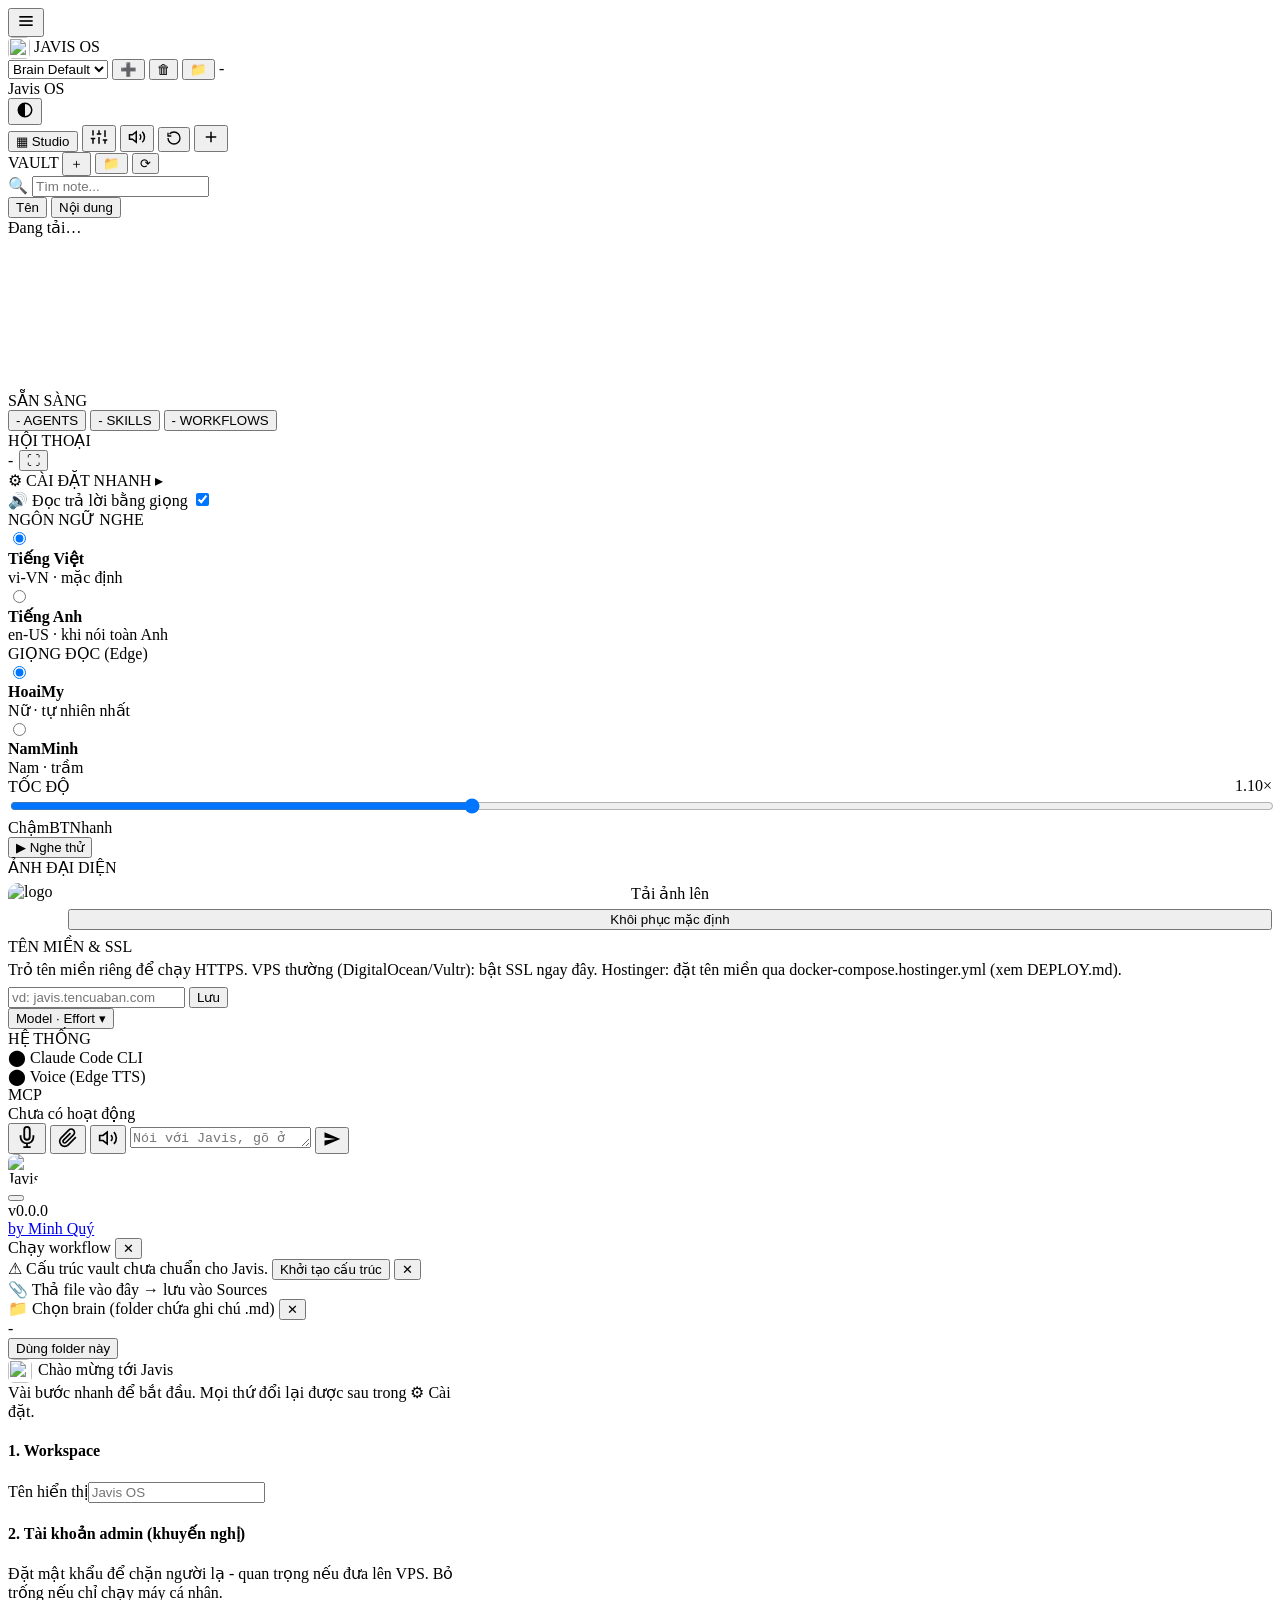
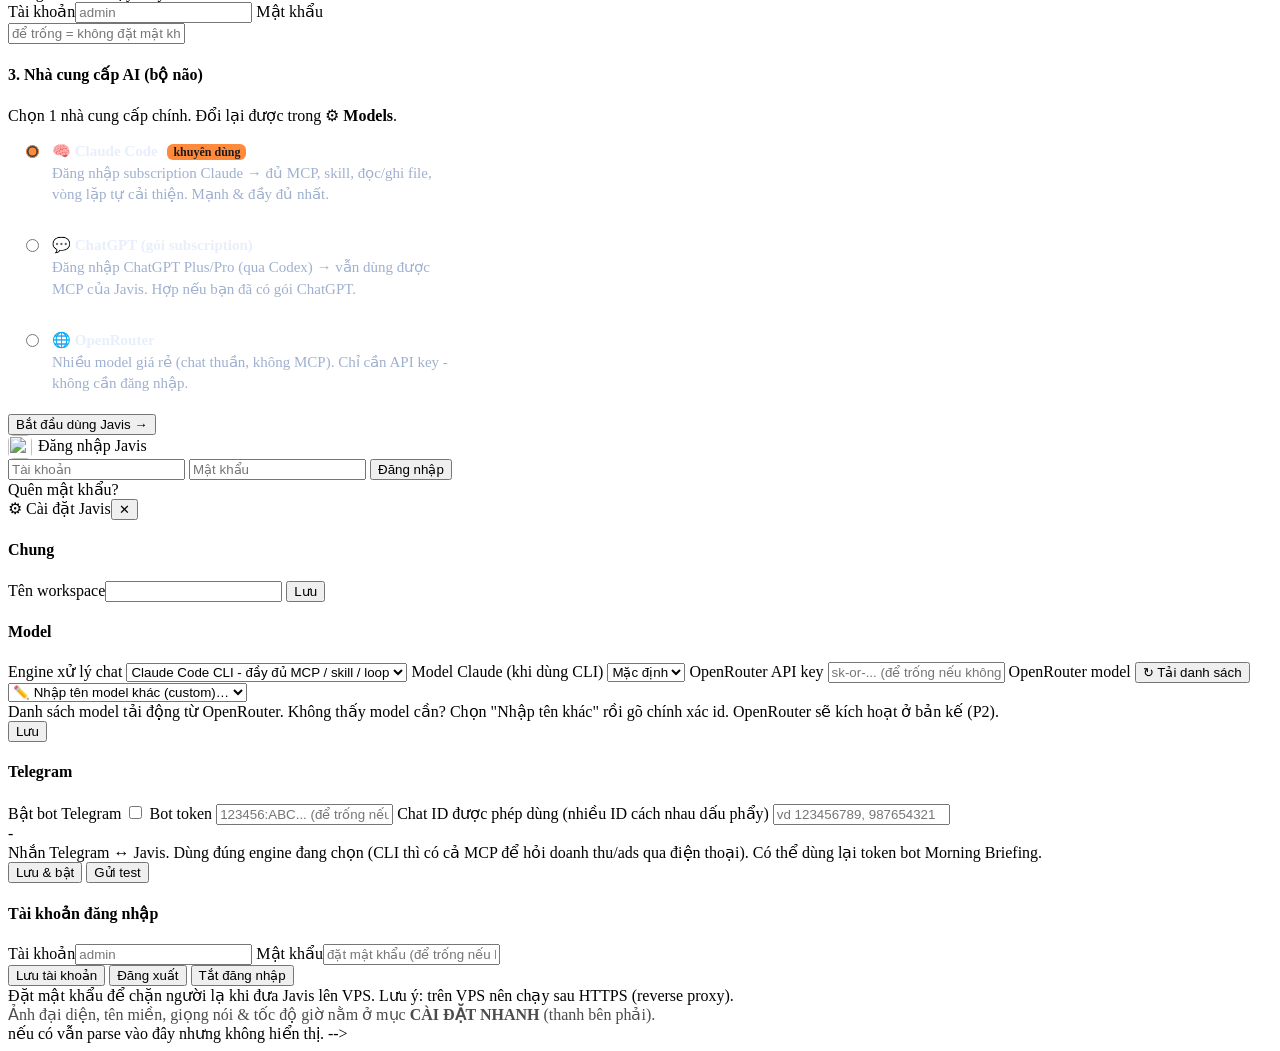
==== dashboard/index.html @ faade817 "feat(connect): 0.9.92 - wizard tu-tao-app (nut mo trang Facebook + copy Redirect URI) Modal OAuth do" ====
<!DOCTYPE html>
<html lang="vi">
<head>
  <meta charset="UTF-8">
  <meta name="viewport" content="width=device-width, initial-scale=1.0">
  <title>Javis OS</title>
  <!-- Favicon = logo hiện tại (/brand-logo): mặc định theo logo.png, và tự đổi theo ảnh user tải lên. -->
  <link rel="icon" href="/brand-logo?v=5">
  <link rel="apple-touch-icon" href="/brand-logo?v=5">
  <link rel="stylesheet" href="/static/style.css?v=47">
  <link rel="stylesheet" href="/static/console.css?v=21">
  <!-- Áp tông đã lưu TRƯỚC khi vẽ để không nháy tối-đậm rồi mới đổi sang tối-nhạt -->
  <script>(function(){try{if(localStorage.getItem('javis.theme')==='dim')document.documentElement.setAttribute('data-theme','dim');}catch(e){}})();</script>
</head>
<body>
  <div class="hud">

    <!-- ===== TOP BAR ===== -->
    <header class="hud-top">
      <!-- Mobile-only: mở ngăn kéo điều hướng -->
      <button class="hud-icon-btn nav-toggle-btn" id="navToggle" title="Menu" aria-label="Mở menu">
        <svg width="20" height="20" viewBox="0 0 24 24" fill="none" stroke="currentColor" stroke-width="2">
          <line x1="4" y1="7" x2="20" y2="7"/><line x1="4" y1="12" x2="20" y2="12"/><line x1="4" y1="17" x2="20" y2="17"/>
        </svg>
      </button>
      <!-- NHÓM TRÁI: thương hiệu + chọn brain + số liệu (bám trái) -->
      <div class="hud-top-left">
        <div class="brand"><span class="brand-icon"><img src="/brand-logo" alt="" style="width:22px;height:22px;border-radius:5px;vertical-align:middle;object-fit:cover"></span> <span class="brand-text">JAVIS OS</span></div>
        <!-- Select Brain: dời từ góc graph lên navbar -->
        <div class="orb-graph-ctl navbar-brain">
          <select id="graphSource" class="graph-select">
            <option value="brain">Brain Default</option>
          </select>
          <button class="graph-folder-btn" id="newBrainBtn" title="Tạo brain mới trong thư mục brains">➕</button>
          <button class="graph-folder-btn" id="delBrainBtn" title="Xoá brain đang chọn (xác nhận gõ đúng tên)">🗑</button>
          <button class="graph-folder-btn" id="pickFolderBtn" title="Chọn brain từ folder ngoài bất kỳ">📁</button>
          <span class="graph-stats" id="graphStats">-</span>
        </div>
      </div>
      <!-- NHÓM GIỮA: tên workspace + ngày (căn giữa) -->
      <div class="hud-center-title">
        <span class="ws-name" id="workspaceName">Javis OS</span>
        <span class="ws-date" id="currentDate"></span>
      </div>
      <!-- NHÓM PHẢI: nút đổi tông (LUÔN hiện) + cụm nút cockpit (ẩn ở trang quản lý) -->
      <div class="hud-top-right">
        <button class="hud-icon-btn" id="themeToggle" title="Đổi tông tối đậm / tối nhạt">
          <svg width="18" height="18" viewBox="0 0 24 24" fill="none" stroke="currentColor" stroke-width="2">
            <circle cx="12" cy="12" r="9"/>
            <path d="M12 3a9 9 0 0 0 0 18z" fill="currentColor" stroke="none"/>
          </svg>
        </button>
        <div class="hud-actions">
          <button class="studio-open-btn" id="studioOpenBtn" title="Studio - Agents, Skills, Workflows">▦ Studio</button>
          <button class="hud-icon-btn" id="settingsBtn" title="Cài đặt">
            <svg width="18" height="18" viewBox="0 0 24 24" fill="none" stroke="currentColor" stroke-width="2">
              <line x1="4" y1="21" x2="4" y2="14"/><line x1="4" y1="10" x2="4" y2="3"/>
              <line x1="12" y1="21" x2="12" y2="12"/><line x1="12" y1="8" x2="12" y2="3"/>
              <line x1="20" y1="21" x2="20" y2="16"/><line x1="20" y1="12" x2="20" y2="3"/>
              <line x1="1" y1="14" x2="7" y2="14"/><line x1="9" y1="8" x2="15" y2="8"/><line x1="17" y1="16" x2="23" y2="16"/>
            </svg>
          </button>
          <!-- Voice/tốc độ đã dời xuống sidebar phải (mục CÀI ĐẶT NHANH). -->
          <button class="hud-icon-btn" id="ttsToggle" title="Bật/tắt giọng Javis">
            <svg width="18" height="18" viewBox="0 0 24 24" fill="none" stroke="currentColor" stroke-width="2">
              <path d="M11 5L6 9H2v6h4l5 4V5z"/>
              <path d="M15.54 8.46a5 5 0 0 1 0 7.07M19.07 4.93a10 10 0 0 1 0 14.14"/>
            </svg>
          </button>
          <button class="hud-icon-btn" id="resetBtn" title="Reset hội thoại">
            <svg width="16" height="16" viewBox="0 0 24 24" fill="none" stroke="currentColor" stroke-width="2">
              <path d="M3 12a9 9 0 1 0 9-9 9 9 0 0 0-6.7 3M3 4v5h5"/>
            </svg>
          </button>
          <!-- Mobile-only: hội thoại mới -->
          <button class="hud-icon-btn new-chat-btn" id="newChatBtn" title="Hội thoại mới" aria-label="Hội thoại mới">
            <svg width="18" height="18" viewBox="0 0 24 24" fill="none" stroke="currentColor" stroke-width="2">
              <line x1="12" y1="5" x2="12" y2="19"/><line x1="5" y1="12" x2="19" y2="12"/>
            </svg>
          </button>
        </div>
      </div>
    </header>

    <!-- ===== BODY: 3 columns ===== -->
    <div class="hud-body">

      <!-- LEFT: Vault explorer (cây thư mục kiểu Obsidian + tìm note). Thay cho panel số liệu KD cũ. -->
      <aside class="hud-left">
        <div class="vault-head">
          <span class="vault-title">VAULT</span>
          <span class="vault-tools">
            <button class="mini-btn" id="vtNewFile" title="Tạo file mới ở gốc brain">＋</button>
            <button class="mini-btn" id="vtNewDir" title="Tạo thư mục mới ở gốc brain">📁</button>
            <button class="mini-btn" id="vtRefresh" title="Làm mới cây">⟳</button>
          </span>
        </div>
        <div class="vault-search">
          <span class="vs-ico">🔍</span>
          <input id="vaultSearch" type="text" placeholder="Tìm note..." spellcheck="false" autocomplete="off">
          <button class="vs-clear" id="vaultSearchClear" title="Xoá tìm kiếm" hidden>✕</button>
        </div>
        <div class="vault-modes">
          <button class="vs-chip active" id="vsModeName" data-mode="name" title="Lọc nhanh theo tên trong cây">Tên</button>
          <button class="vs-chip" id="vsModeContent" data-mode="content" title="Tìm sâu theo nội dung (quét toàn vault)">Nội dung</button>
        </div>
        <div class="vault-tree" id="vaultTree"><div class="vt-info">Đang tải…</div></div>
        <div class="vault-results" id="vaultResults" hidden></div>
      </aside>

      <!-- CENTER: 3D orb -->
      <div class="hud-center">
        <canvas id="starfield"></canvas>
        <div id="graph3dContainer"></div>
        <div id="graph2d"></div>
        <div class="concept-labels" id="conceptLabels"></div>
        <div class="orb-overlay">
          <div class="orb-state" id="orbState">SẴN SÀNG</div>
          <div class="orb-interim" id="voiceInterim"></div>
        </div>
        <div class="graph-tooltip" id="graphTooltip"></div>

        <!-- Lớp Agentic: số agent / skill / workflow - bấm mở Studio -->
        <div class="brain-stats" id="brainStats">
          <button class="bstat" data-tab="agents" title="Mở Studio · Agents">
            <span class="bstat-num" id="statAgents">-</span>
            <span class="bstat-lbl">AGENTS</span>
          </button>
          <span class="bstat-sep"></span>
          <button class="bstat" data-tab="skills" title="Mở Studio · Skills">
            <span class="bstat-num" id="statSkills">-</span>
            <span class="bstat-lbl">SKILLS</span>
          </button>
          <span class="bstat-sep"></span>
          <button class="bstat" data-tab="workflows" title="Mở Studio · Workflows">
            <span class="bstat-num" id="statWorkflows">-</span>
            <span class="bstat-lbl">WORKFLOWS</span>
          </button>
        </div>

        <!-- MỨC DÙNG token đã chuyển thành trang riêng "Mức dùng" trong rail (nhóm Hệ thống) - có đồ thị 14 ngày. -->

        <!-- Popup sửa note: neo absolute BÊN TRONG .hud-center → đè lên visual não, cây trái & chat phải vẫn sống.
             Nội dung (toolbar + thân) do console.js openNote() dựng theo loại file. -->
        <div class="note-editor" id="noteEditor" hidden>
          <div class="ne-bar">
            <span class="ne-title" id="neTitle">note.md</span>
            <span class="ne-actions" id="neActions"></span>
          </div>
          <div class="ne-body" id="neBody"></div>
        </div>
      </div>

      <!-- RIGHT: transcript + activity -->
      <aside class="hud-right">
        <div class="panel-label">
          <span>HỘI THOẠI</span>
          <span style="display:flex;align-items:center;gap:6px">
            <span class="engine-badge" id="engineBadge" title="Engine + model THẬT đang chạy (lấy từ server - không phải tên model tự nhận)">-</span>
            <button class="mini-btn" id="chatZoomBtn" title="Phóng to khung chat (Esc để thu nhỏ)">⛶</button>
          </span>
        </div>
        <!-- MỨC DÙNG token đã DỜI xuống góc dưới-phải khung giữa (giải phóng chỗ cho khung chat). -->
        <div class="transcript" id="chatArea"></div>
        <!-- Thanh #toolBar cũ ĐÃ BỎ: trạng thái "đang suy nghĩ / gọi tool" giờ hiện bằng
             chip hoạt động NGAY TRONG #chatArea (app.js showActivity) → tự đi theo cả khi
             phóng to chat workspace (chat-zoom chỉ dời #chatArea, trước đây toolBar bị bỏ lại). -->
        <!-- "BỘ NHỚ DÀI HẠN" + auto-reflect "sau mỗi 6 lượt" ĐÃ BỎ: engine tự học mới (learn.py)
             rewire sau MỖI lượt (có debounce, read-only, undo được). Cấu hình + xem "đã học gì" +
             hoàn tác ở trang sidebar "Tự học" (console.js renderLearn). Widget cũ vốn là UI chết,
             không còn JS nào gắn vào (autoLearnToggle/learnBtn/memCount không có handler). -->

        <!-- HỆ THỐNG + MCP ĐANG DÙNG đã DỜI xuống thanh model-bar (ngang hàng ô chọn model). -->


        <!-- ===== CÀI ĐẶT NHANH: avatar + tên miền + giọng nói + tốc độ (gộp về sidebar) ===== -->
        <details class="quick-set" id="quickSet" open>
          <summary class="panel-label" style="cursor:pointer;list-style:none;user-select:none">
            ⚙ CÀI ĐẶT NHANH <span class="qs-caret">▸</span>
          </summary>
          <div class="quick-set-body">

            <label class="qs-row">
              <span>🔊 Đọc trả lời bằng giọng</span>
              <span class="toggle"><input type="checkbox" id="qsTts" checked><span></span></span>
            </label>

            <!-- Nhà cung cấp giọng đọc: console.js render vào đây khi mở trang Cài đặt (gộp cùng nhóm giọng nói) -->
            <div id="ttsProviderHost"></div>

            <!-- Giọng đọc + ngôn ngữ nghe + tốc độ (dời từ header xuống, giữ nguyên id/name) -->
            <div class="voice-picker-wrap">
              <button id="voicePickerBtn" style="display:none" aria-hidden="true"></button>
              <div class="voice-popover" id="voicePopover">
                <div class="popover-section">
                  <div class="popover-label">NGÔN NGỮ NGHE</div>
                  <div class="voice-options">
                    <label class="voice-opt">
                      <input type="radio" name="recognitionLang" value="vi-VN" checked>
                      <div><strong>Tiếng Việt</strong><div class="opt-sub">vi-VN · mặc định</div></div>
                    </label>
                    <label class="voice-opt">
                      <input type="radio" name="recognitionLang" value="en-US">
                      <div><strong>Tiếng Anh</strong><div class="opt-sub">en-US · khi nói toàn Anh</div></div>
                    </label>
                  </div>
                </div>
                <div class="popover-section" id="edgeVoiceSection">
                  <div class="popover-label">GIỌNG ĐỌC <span class="dim" style="text-transform:none;letter-spacing:0">(Edge)</span></div>
                  <div class="voice-options">
                    <label class="voice-opt">
                      <input type="radio" name="voice" value="vi-VN-HoaiMyNeural" checked>
                      <div><strong>HoaiMy</strong><div class="opt-sub">Nữ · tự nhiên nhất</div></div>
                    </label>
                    <label class="voice-opt">
                      <input type="radio" name="voice" value="vi-VN-NamMinhNeural">
                      <div><strong>NamMinh</strong><div class="opt-sub">Nam · trầm</div></div>
                    </label>
                  </div>
                </div>
                <div class="popover-section">
                  <div class="popover-label">TỐC ĐỘ <span id="rateLabel" style="float:right;color:var(--accent);font-family:var(--font)">1.10×</span></div>
                  <input type="range" id="rateSlider" min="0.7" max="1.8" step="0.05" value="1.1" style="width:100%">
                  <div class="rate-marks"><span>Chậm</span><span>BT</span><span>Nhanh</span></div>
                </div>
                <div class="popover-section">
                  <button class="test-btn" id="testVoiceBtn">▶ Nghe thử</button>
                </div>
              </div>
            </div>

            <div class="qs-block">
              <div class="popover-label">ẢNH ĐẠI DIỆN</div>
              <div style="display:flex;align-items:center;gap:12px;margin:6px 0">
                <img id="brandLogoPreview" src="/brand-logo" alt="logo"
                     style="width:48px;height:48px;border-radius:10px;object-fit:cover;border:1px solid var(--border)">
                <div style="display:flex;flex-direction:column;gap:6px;flex:1">
                  <label class="s-btn" style="cursor:pointer;display:block;text-align:center">Tải ảnh lên
                    <input type="file" id="brandLogoInput" accept="image/png,image/jpeg,image/webp,image/gif" hidden></label>
                  <button class="s-btn-ghost" id="brandLogoReset">Khôi phục mặc định</button>
                </div>
              </div>
              <div class="opt-sub" id="brandLogoStatus"></div>
            </div>

            <div class="qs-block">
              <div class="popover-label">TÊN MIỀN & SSL</div>
              <div class="opt-sub" style="margin:4px 0 8px">Trỏ tên miền riêng để chạy HTTPS. VPS thường (DigitalOcean/Vultr): bật SSL ngay đây. Hostinger: đặt tên miền qua docker-compose.hostinger.yml (xem DEPLOY.md).</div>
              <div class="dom-field">
                <input id="setDomain" placeholder="vd: javis.tencuaban.com" autocomplete="off" spellcheck="false">
                <button class="s-btn" id="saveDomain">Lưu</button>
              </div>
              <div class="dom-status" id="domStatusRow" style="display:none">
                <span class="dom-badge" id="dnsBadge">DNS: đang kiểm tra</span>
                <span class="dom-badge" id="sslBadge">SSL: đang kiểm tra</span>
              </div>
              <div class="dom-ssl" id="domSslRow" style="display:none">
                <button class="s-btn" id="sslToggle">Bật SSL</button>
                <button class="s-btn-ghost" id="checkDomain">Kiểm tra lại</button>
              </div>
              <div id="domainGuide" class="dom-guide" style="display:none"></div>
              <div class="opt-sub" id="domainStatus"></div>
            </div>

          </div>
        </details>
      </aside>
    </div>

    <!-- Attachment chips -->
    <div class="attach-bar" id="attachBar"></div>

    <!-- Chọn model (đa nhà cung cấp) + effort ngay trên khung chat -->
    <div class="model-bar" id="modelBar">
      <button class="mb-chip" id="mbOpen" title="Đổi model / nhà cung cấp / effort">
        <span class="mb-dot"></span>
        <span id="mbModelTxt">Model</span>
        <span class="mb-sep">·</span>
        <span id="mbEffortTxt" class="mb-eff">Effort</span>
        <span class="mb-caret">▾</span>
      </button>
      <div class="mb-pop" id="mbPop" hidden></div>
      <!-- HỆ THỐNG + MCP ĐANG DÙNG: dời từ cột phải xuống đây, nằm ngang bên phải ô chọn model. -->
      <div class="sysbar" id="sysBar">
        <span class="sysbar-label">HỆ THỐNG</span>
        <div class="sys-status">
          <div class="mcp-item" id="claudeStatus">⬤ Claude Code CLI</div>
          <div class="mcp-item" id="ttsStatus">⬤ Voice (Edge TTS)</div>
        </div>
        <span class="sysbar-sep"></span>
        <span class="sysbar-label">MCP</span>
        <div id="mcpList" class="mcp-list"><div class="mcp-item dim">Chưa có hoạt động</div></div>
      </div>
    </div>

    <!-- ===== BOTTOM: voice bar ===== -->
    <div class="hud-voice" id="hudVoice">
      <button class="mic-big" id="voiceBtn" title="Bấm để nói (hoặc giữ Space)">
        <svg width="22" height="22" viewBox="0 0 24 24" fill="none" stroke="currentColor" stroke-width="2">
          <path d="M12 1a3 3 0 0 0-3 3v8a3 3 0 0 0 6 0V4a3 3 0 0 0-3-3z"/>
          <path d="M19 10v2a7 7 0 0 1-14 0v-2M12 19v4M8 23h8"/>
        </svg>
      </button>
      <button class="attach-btn" id="attachBtn" title="Đính kèm file (ảnh, text, tài liệu) → lưu vào Sources">
        <svg width="20" height="20" viewBox="0 0 24 24" fill="none" stroke="currentColor" stroke-width="2">
          <path d="M21.44 11.05l-9.19 9.19a6 6 0 0 1-8.49-8.49l9.19-9.19a4 4 0 0 1 5.66 5.66l-9.2 9.19a2 2 0 0 1-2.83-2.83l8.49-8.48"/>
        </svg>
      </button>
      <button class="attach-btn tts-bar-btn" id="ttsToggleBar" type="button" title="Tắt giọng đọc">
        <svg width="20" height="20" viewBox="0 0 24 24" fill="none" stroke="currentColor" stroke-width="2">
          <path d="M11 5L6 9H2v6h4l5 4V5z"/>
          <path d="M15.54 8.46a5 5 0 0 1 0 7.07M19.07 4.93a10 10 0 0 1 0 14.14"/>
        </svg>
      </button>
      <input type="file" id="fileInput" multiple style="display:none">
      <textarea id="chatInput" class="voice-input" placeholder="Nói với Javis, gõ ở đây, hoặc kéo/dán file vào..." rows="1"></textarea>
      <button class="stop-btn" id="stopBtn" title="Ngắt lệnh / dừng đọc (Esc)" style="display:none">
        <svg width="16" height="16" viewBox="0 0 24 24" fill="currentColor"><rect x="6" y="6" width="12" height="12" rx="2"/></svg>
      </button>
      <button class="send-btn" id="sendBtn">
        <svg width="18" height="18" viewBox="0 0 24 24" fill="currentColor"><path d="M2 21l21-9L2 3v7l15 2-15 2v7z"/></svg>
      </button>
    </div>
  </div>

  <!-- Mobile-only: nền mờ khi mở ngăn kéo -->
  <div class="nav-backdrop" id="navBackdrop" hidden></div>

  <!-- ===== Console layer: rail điều hướng + trang quản lý (Alpine-driven) ===== -->
  <nav class="rail" x-data x-cloak :class="{ collapsed: $store.nav.collapsed }"
       x-effect="document.body.classList.toggle('rail-collapsed', $store.nav.collapsed)">
    <!-- ĐỈNH cố định -->
    <div class="rail-top">
      <div class="rail-brand"><img src="/brand-logo" alt="Javis" style="width:30px;height:30px;border-radius:8px;display:block;object-fit:cover"></div>
    </div>
    <!-- GIỮA cuộn được - gom theo nhóm; nhóm foot (Hệ thống) tự ghim xuống đáy -->
    <div class="rail-nav">
      <template x-for="g in $store.nav.groups" :key="g.label">
        <div class="rail-group" :class="{ foot: g.foot, open: $store.nav.isOpen(g.label), 'has-active': g.items.some(it => it.id === $store.nav.active) }">
          <button class="rail-grp-lbl" @click="$store.nav.toggleGroup(g.label)" :title="g.label">
            <span class="rail-grp-ico" x-html="g.icon"></span>
            <span class="grp-name" x-text="g.label"></span>
          </button>
          <div class="rail-grp-items">
            <template x-for="it in g.items" :key="it.id">
              <button class="rail-item" :class="{ active: $store.nav.active === it.id }"
                      @click="$store.nav.go(it.id)" :title="it.label">
                <span class="rail-ico" x-html="it.icon"></span>
                <span class="rail-lbl" x-text="it.label"></span>
              </button>
            </template>
          </div>
        </div>
      </template>
    </div>
    <!-- ĐÁY cố định: nút thu/mở + version + tác giả -->
    <div class="rail-foot">
      <button class="rail-collapse-btn" @click="$store.nav.toggleCollapsed()"
              :title="$store.nav.collapsed ? 'Mở rộng thanh bên' : 'Thu gọn thanh bên'"
              x-html="$store.nav.collapseIcon"></button>
      <div class="rf-meta">
        <div class="rf-ver" id="railVersion">v0.0.0</div>
        <a class="rf-author" href="https://javisos.com" target="_blank" rel="noopener">by Minh Quý</a>
      </div>
    </div>
  </nav>

  <section class="cview" id="cview" x-data x-cloak x-show="$store.nav.active !== 'home'" x-transition.opacity.duration.200ms>
    <div class="cview-head">
      <div>
        <div class="cview-title"><span class="ico" x-text="$store.nav.meta.icon"></span> <span x-text="$store.nav.meta.label"></span></div>
        <div class="cview-sub" x-text="$store.nav.meta.sub"></div>
      </div>
    </div>
    <div class="cview-body" id="cviewBody"></div>
  </section>

  <!-- Studio tách thành các trang sidebar riêng (console.js render vào #cviewBody).
       Editor + run-drawer giờ là overlay TOP-LEVEL (dùng từ trang Workflows/Agents). -->
  <!-- Run output drawer -->
  <div class="run-drawer" id="runDrawer">
    <div class="run-head">
      <span id="runTitle">Chạy workflow</span>
      <button class="run-close" id="runClose">✕</button>
    </div>
    <div class="run-steps" id="runSteps"></div>
  </div>
  <!-- Editor modal (agent/workflow) -->
  <div class="studio-editor" id="studioEditor">
    <div class="editor-box" id="editorBox"></div>
  </div>

  <!-- Vault structure banner -->
  <div class="vault-banner" id="vaultBanner">
    <span class="vb-icon">⚠</span>
    <span class="vb-text" id="vbText">Cấu trúc vault chưa chuẩn cho Javis.</span>
    <button class="vb-init" id="vbInit">Khởi tạo cấu trúc</button>
    <button class="vb-close" id="vbClose">✕</button>
  </div>

  <!-- Drag-drop overlay -->
  <div class="drop-overlay" id="dropOverlay">
    <div class="drop-msg">📎 Thả file vào đây → lưu vào Sources</div>
  </div>

  <!-- Folder picker modal -->
  <div class="modal-overlay" id="folderModal">
    <div class="folder-modal">
      <div class="fm-head">
        <span>📁 Chọn brain (folder chứa ghi chú .md)</span>
        <button class="fm-close" id="fmClose">✕</button>
      </div>
      <div class="fm-path" id="fmPath">-</div>
      <div class="fm-list" id="fmList"></div>
      <div class="fm-foot">
        <span class="fm-hint" id="fmHint"></span>
        <button class="fm-use" id="fmUse">Dùng folder này</button>
      </div>
    </div>
  </div>

  <!-- Bộ cài đặt lần đầu (hiện khi chưa setup_done) -->
  <div class="modal-overlay" id="setupWizard">
    <div class="settings-modal" style="max-width:460px">
      <div class="fm-head"><img src="/brand-logo" alt="" style="width:24px;height:24px;border-radius:6px;vertical-align:middle;margin-right:6px;object-fit:cover"><span>Chào mừng tới Javis</span></div>
      <div class="settings-body">
        <style>
        .wz-prov{display:flex;flex-direction:column;gap:8px;margin-top:6px}
        .wz-card{display:flex;gap:10px;align-items:flex-start;padding:10px 12px;border:1px solid rgba(255,255,255,.14);border-radius:10px;cursor:pointer;transition:.15s}
        .wz-card:hover{border-color:rgba(255,138,60,.5)} .wz-card.sel{border-color:#ff8a3c;background:rgba(255,138,60,.12)}
        .wz-card input{margin-top:3px;accent-color:#ff8a3c} .wz-card b{font-size:15px;color:#e7eefc}
        .wz-rec{font-size:12px;background:#ff8a3c;color:#1a1a1a;border-radius:6px;padding:1px 6px;margin-left:6px;font-weight:700}
        .wz-pdesc{font-size:15px;color:#9fb0cf;margin-top:3px;line-height:1.45}
        .wz-tokhelp{border:1px solid rgba(255,138,60,.3);background:rgba(255,138,60,.06);border-radius:10px;padding:10px 12px;margin-top:8px;font-size:14px;color:#cdd8ee;line-height:1.55}
        .wz-tokhelp ol{margin:6px 0 4px 18px;padding:0} .wz-tokhelp li{margin:3px 0}
        .wz-tokhelp code,#wzProvHint code{background:rgba(0,0,0,.35);padding:1px 5px;border-radius:4px;font-size:13px}
        #wzProvHint{margin-top:8px;font-size:15px;color:#8aa}
        </style>
        <div class="set-note">Vài bước nhanh để bắt đầu. Mọi thứ đổi lại được sau trong ⚙ Cài đặt.</div>
        <div class="set-sec">
          <h4>1. Workspace</h4>
          <label>Tên hiển thị</label><input id="wzWsName" placeholder="Javis OS">
        </div>
        <div class="set-sec">
          <h4>2. Tài khoản admin <span class="dim">(khuyến nghị)</span></h4>
          <div class="set-note">Đặt mật khẩu để chặn người lạ - quan trọng nếu đưa lên VPS. Bỏ trống nếu chỉ chạy máy cá nhân.</div>
          <label>Tài khoản</label><input id="wzUser" placeholder="admin">
          <label>Mật khẩu</label><input id="wzPass" type="password" placeholder="để trống = không đặt mật khẩu">
          <div id="wzTokenWrap" style="display:none">
            <label>Mã thiết lập <span class="dim">(bảo mật)</span></label>
            <input id="wzToken" placeholder="dán MÃ THIẾT LẬP từ log server">
            <div class="wz-tokhelp">
              <b>❓ Mã thiết lập là gì?</b> Javis đang chạy trên server công khai. Để chắc <b>chính bạn</b> (không phải người lạ vô tình mở link) là người tạo tài khoản admin, bạn dán một mã chỉ in ra <b>log server</b> - nơi duy nhất chủ máy xem được.
              <br><b>Cách lấy mã (Hostinger → App terminal):</b>
              <ol>
                <li>Mở app → bấm <b>App terminal</b> (bạn sẽ vào BÊN TRONG container <code>javis</code>).</li>
                <li>Chạy: <code>cat /data/state/.setup_token</code></li>
                <li>Copy chuỗi hiện ra → dán vào ô trên.</li>
              </ol>
              <span class="dim">Nếu SSH vào HOST (không phải App terminal): <code>docker compose logs javis | grep "SETUP TOKEN"</code></span><br>
              💡 <b>Khỏi cần mã:</b> nếu lúc deploy bạn đặt sẵn env <code>JAVIS_ADMIN_PASSWORD</code> (+ <code>JAVIS_ADMIN_USER</code>), mở app ra là <b>đăng nhập luôn</b>, không hỏi mã.
            </div>
          </div>
        </div>
        <div class="set-sec">
          <h4>3. Nhà cung cấp AI (bộ não)</h4>
          <div class="set-note">Chọn 1 nhà cung cấp chính. Đổi lại được trong ⚙ <b>Models</b>.</div>
          <div class="wz-prov" id="wzProv">
            <label class="wz-card" data-prov="anthropic-cli">
              <input type="radio" name="wzprov" value="anthropic-cli" checked>
              <div><b>🧠 Claude Code <span class="wz-rec">khuyên dùng</span></b>
                <div class="wz-pdesc">Đăng nhập subscription Claude → đủ MCP, skill, đọc/ghi file, vòng lặp tự cải thiện. Mạnh & đầy đủ nhất.</div></div>
            </label>
            <label class="wz-card" data-prov="openai-oauth">
              <input type="radio" name="wzprov" value="openai-oauth">
              <div><b>💬 ChatGPT (gói subscription)</b>
                <div class="wz-pdesc">Đăng nhập ChatGPT Plus/Pro (qua Codex) → vẫn dùng được MCP của Javis. Hợp nếu bạn đã có gói ChatGPT.</div></div>
            </label>
            <label class="wz-card" data-prov="openrouter">
              <input type="radio" name="wzprov" value="openrouter">
              <div><b>🌐 OpenRouter</b>
                <div class="wz-pdesc">Nhiều model giá rẻ (chat thuần, không MCP). Chỉ cần API key - không cần đăng nhập.</div></div>
            </label>
          </div>
          <div id="wzOrKey" style="display:none">
            <label>OpenRouter API key <span class="dim">(có thể dán sau ở Models)</span></label>
            <input id="wzOrKeyInput" placeholder="sk-or-v1-…  (tùy chọn)">
          </div>
          <div id="wzProvHint"></div>
        </div>
        <div class="set-actions"><button class="s-btn" id="wzFinish">Bắt đầu dùng Javis →</button></div>
        <div class="auth-err" id="wzErr"></div>
      </div>
    </div>
  </div>

  <!-- Đăng nhập (chỉ hiện khi admin đã đặt mật khẩu & chưa đăng nhập) -->
  <div class="modal-overlay" id="authOverlay">
    <div class="folder-modal auth-modal">
      <div class="fm-head"><img src="/brand-logo" alt="" style="width:24px;height:24px;border-radius:6px;vertical-align:middle;margin-right:6px;object-fit:cover"><span id="authTitle">Đăng nhập Javis</span></div>
      <div class="auth-body">
        <input id="authUser" placeholder="Tài khoản" autocomplete="username">
        <input id="authPass" type="password" placeholder="Mật khẩu" autocomplete="current-password">
        <button class="fm-use" id="authSubmit">Đăng nhập</button>
        <div class="auth-err" id="authErr"></div>
        <div class="auth-help"><span id="authForgot">Quên mật khẩu?</span></div>
        <div class="auth-reset" id="authResetInfo" style="display:none">
          Mở file <code>server/settings.json</code>, xóa khối <code>"auth"</code> (hoặc đặt rỗng), rồi
          chạy <code>stop-javis.bat</code> → <code>start-javis.vbs</code>. Mở lại sẽ về bộ cài đặt để tạo tài khoản mới.
        </div>
      </div>
    </div>
  </div>

  <!-- Cài đặt -->
  <div class="modal-overlay" id="settingsOverlay">
    <div class="settings-modal">
      <div class="fm-head"><span>⚙ Cài đặt Javis</span><button class="fm-close" id="settingsClose">✕</button></div>
      <div class="settings-body">
        <div class="set-sec">
          <h4>Chung</h4>
          <label>Tên workspace</label><input id="setWsName">
          <button class="s-btn" id="saveGeneral">Lưu</button>
        </div>
        <div class="set-sec">
          <h4>Model</h4>
          <label>Engine xử lý chat</label>
          <select id="setEngine">
            <option value="cli">Claude Code CLI - đầy đủ MCP / skill / loop</option>
            <option value="openrouter">OpenRouter - chat thuần, KHÔNG có MCP</option>
          </select>
          <label>Model Claude (khi dùng CLI)</label>
          <select id="setClaudeModel">
            <option value="">Mặc định</option><option value="sonnet">Sonnet</option>
            <option value="opus">Opus</option><option value="haiku">Haiku</option>
          </select>
          <label>OpenRouter API key <span class="dim" id="setKeyHint"></span></label>
          <input id="setOrKey" type="password" placeholder="sk-or-... (để trống nếu không đổi)">
          <label>OpenRouter model <button type="button" class="set-mini" id="loadModelsBtn">↻ Tải danh sách</button></label>
          <select id="setOrModelSel"><option value="__custom__">✏️ Nhập tên model khác (custom)…</option></select>
          <input id="setOrModel" placeholder="vd openai/gpt-4o-mini" style="display:none">
          <div class="set-note">Danh sách model tải động từ OpenRouter. Không thấy model cần? Chọn "Nhập tên khác" rồi gõ chính xác id. OpenRouter sẽ kích hoạt ở bản kế (P2).</div>
          <button class="s-btn" id="saveModel">Lưu</button>
        </div>
        <div class="set-sec">
          <h4>Telegram</h4>
          <label class="loop-row" style="padding:0"><span>Bật bot Telegram</span>
            <label class="toggle"><input type="checkbox" id="setTgEnabled"><span></span></label></label>
          <label>Bot token <span class="dim" id="setTgHint"></span></label>
          <input id="setTgToken" type="password" placeholder="123456:ABC... (để trống nếu không đổi)">
          <label>Chat ID được phép dùng <span class="dim">(nhiều ID cách nhau dấu phẩy)</span></label>
          <input id="setTgChat" placeholder="vd 123456789, 987654321">
          <div class="set-note" id="setTgStatus">-</div>
          <div class="set-note">Nhắn Telegram ↔ Javis. Dùng đúng engine đang chọn (CLI thì có cả MCP để hỏi doanh thu/ads qua điện thoại). Có thể dùng lại token bot Morning Briefing.</div>
          <div class="set-actions">
            <button class="s-btn" id="saveTelegram">Lưu & bật</button>
            <button class="s-btn-ghost" id="testTelegram">Gửi test</button>
          </div>
        </div>
        <div class="set-sec">
          <h4>Tài khoản đăng nhập</h4>
          <div class="set-note" id="setAuthState"></div>
          <label>Tài khoản</label><input id="setAuthUser" placeholder="admin">
          <label>Mật khẩu</label><input id="setAuthPass" type="password" placeholder="đặt mật khẩu (để trống nếu không đổi)">
          <div class="set-actions">
            <button class="s-btn" id="savePassword">Lưu tài khoản</button>
            <button class="s-btn-ghost" id="logoutBtn">Đăng xuất</button>
            <button class="s-btn-ghost" id="disableAuthBtn">Tắt đăng nhập</button>
          </div>
          <div class="set-note">Đặt mật khẩu để chặn người lạ khi đưa Javis lên VPS. Lưu ý: trên VPS nên chạy sau HTTPS (reverse proxy).</div>
        </div>
        <div class="set-note" style="opacity:.7">Ảnh đại diện, tên miền, giọng nói &amp; tốc độ giờ nằm ở mục <b>CÀI ĐẶT NHANH</b> (thanh bên phải).</div>
      </div>
    </div>
  </div>

  <!-- Holder ẩn giữ #quickSet khi KHÔNG ở trang Cài đặt (node vẫn trong DOM → handler còn sống) -->
  <div id="quickSetHolder" hidden></div>

  <!-- Bảng SỐ LIỆU KINH DOANH đã gỡ khỏi giao diện (thay bằng Vault explorer ở cột trái).
       Vẫn giữ 3 id ở stub ẩn này vì app.js đọc #metricCards/#metricStatus/#refreshMetrics ngay
       lúc nạp (getElementById + addEventListener vô điều kiện) - xoá trần sẽ ném null, hỏng dashboard.
       Ẩn hoàn toàn: block <!-- JAVIS_METRICS --> nếu có vẫn parse vào đây nhưng không hiển thị. -->
  <div id="metricsStub" hidden aria-hidden="true">
    <button id="refreshMetrics" tabindex="-1"></button>
    <div id="metricCards"></div>
    <div id="metricStatus"></div>
  </div>

  <script src="/static/voice.js?v=14"></script>
  <!-- three.js + 3d-force-graph KHÔNG nạp tĩnh nữa: app.js tự lazy-load qua CDN CHỈ khi chọn đồ thị 3D. -->
  <script src="/static/graph.js?v=14"></script>
  <script src="/static/graph3d.js?v=16"></script>
  <script src="/static/chat-render.js?v=4"></script>
  <script src="/static/file-editor.js?v=3"></script>
  <script src="/static/chat-ask.js?v=1"></script>
  <script src="/static/chat-slash.js?v=1"></script>
  <script src="/static/app.js?v=70"></script>
  <script src="/static/model-picker.js?v=1"></script>
  <script src="/static/branding.js?v=7"></script>
  <script src="/static/quick-settings.js?v=4"></script>
  <script src="/static/chat-zoom.js?v=5"></script>
  <script src="/static/brains-ui.js?v=7"></script>
  <script src="/static/sessions-ui.js?v=6"></script>
  <script src="/static/studio.js?v=23"></script>
  <!-- Dashboard Token (trang Mức dùng nâng cấp): nạp TRƯỚC console.js để renderUsage ủy quyền được. -->
  <script src="/static/usage.js?v=1"></script>
  <!-- Console layer: console.js đăng ký store TRƯỚC khi Alpine khởi động (defer) -->
  <script src="/static/console.js?v=72"></script>
  <script src="/static/mobile-chat.js?v=2"></script>
  <!-- Nút đổi tông tối đậm / tối nhạt: lật data-theme trên <html>, nhớ qua localStorage -->
  <script>(function(){var b=document.getElementById('themeToggle');if(!b)return;b.addEventListener('click',function(){var dim=document.documentElement.getAttribute('data-theme')==='dim';if(dim)document.documentElement.removeAttribute('data-theme');else document.documentElement.setAttribute('data-theme','dim');try{localStorage.setItem('javis.theme',dim?'dark':'dim');}catch(e){}});})();</script>
  <script defer src="https://unpkg.com/alpinejs@3.14.1/dist/cdn.min.js"></script>
</body>
</html>
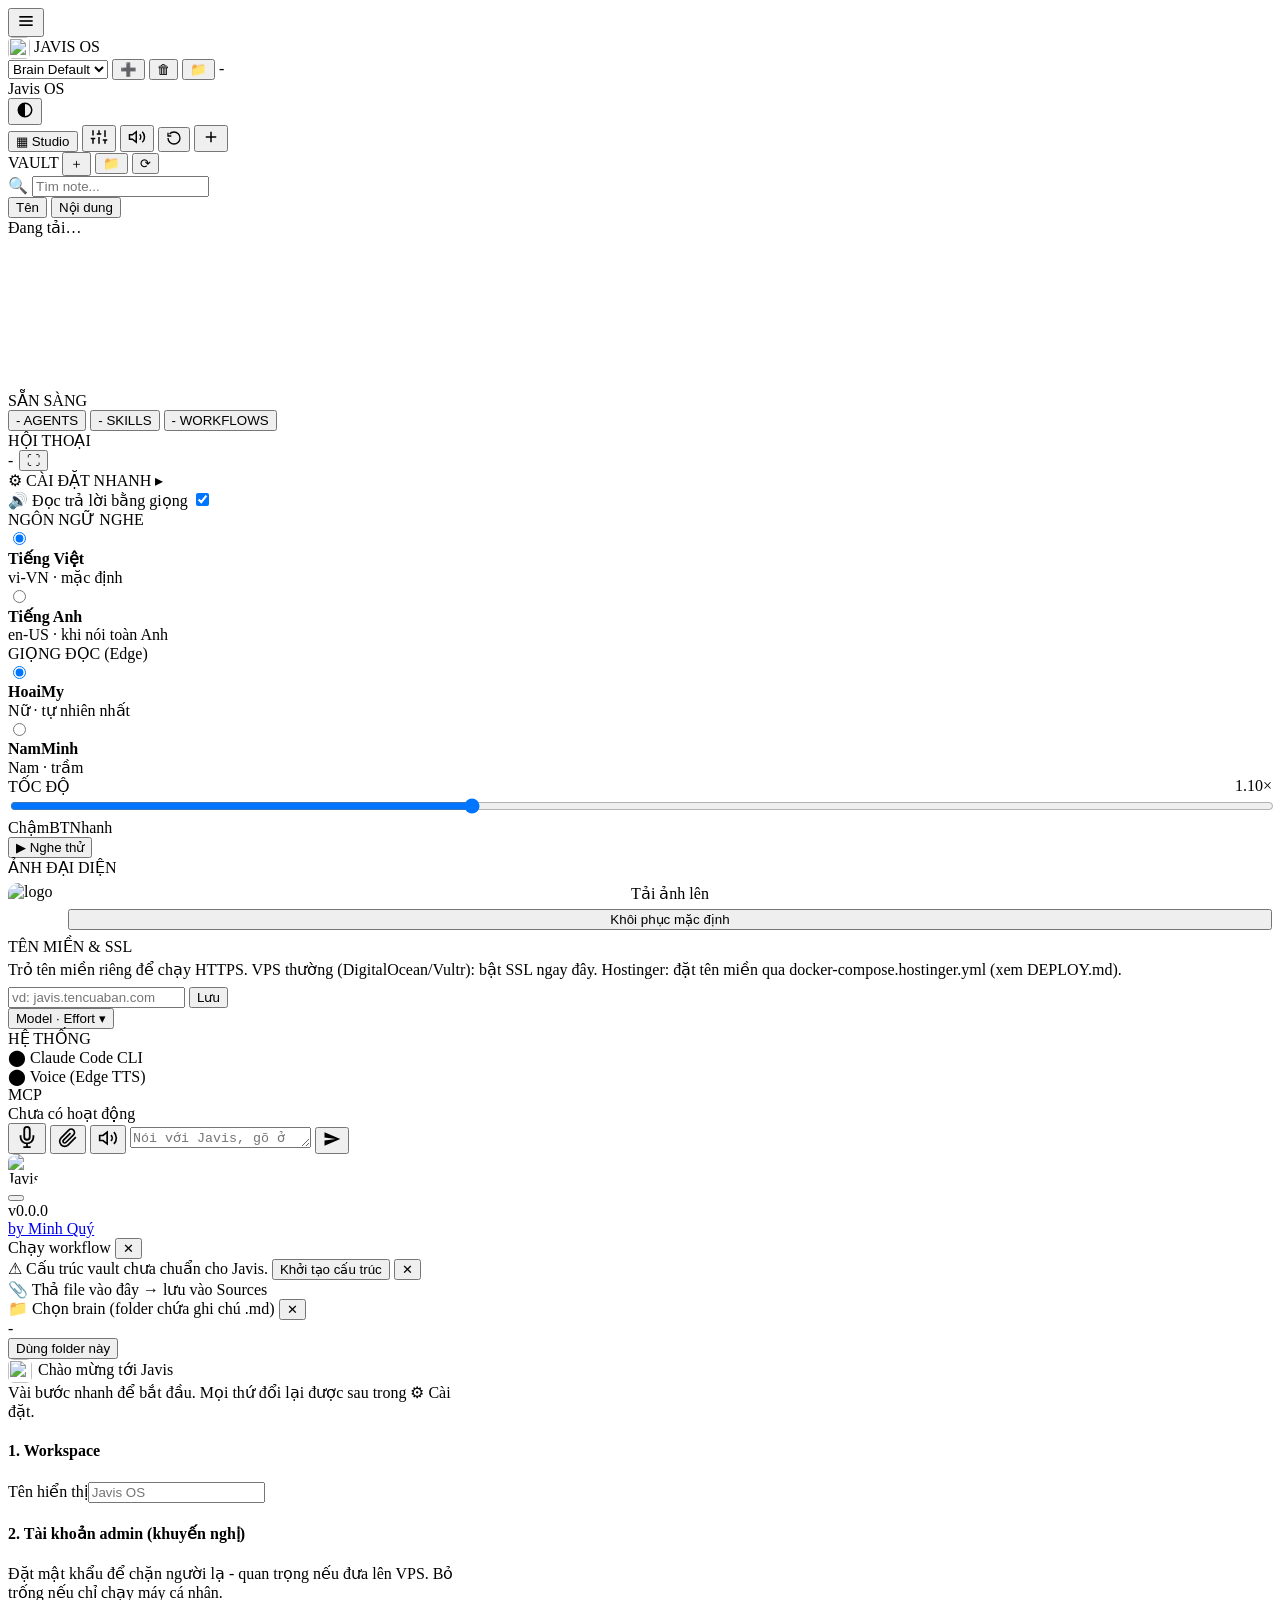
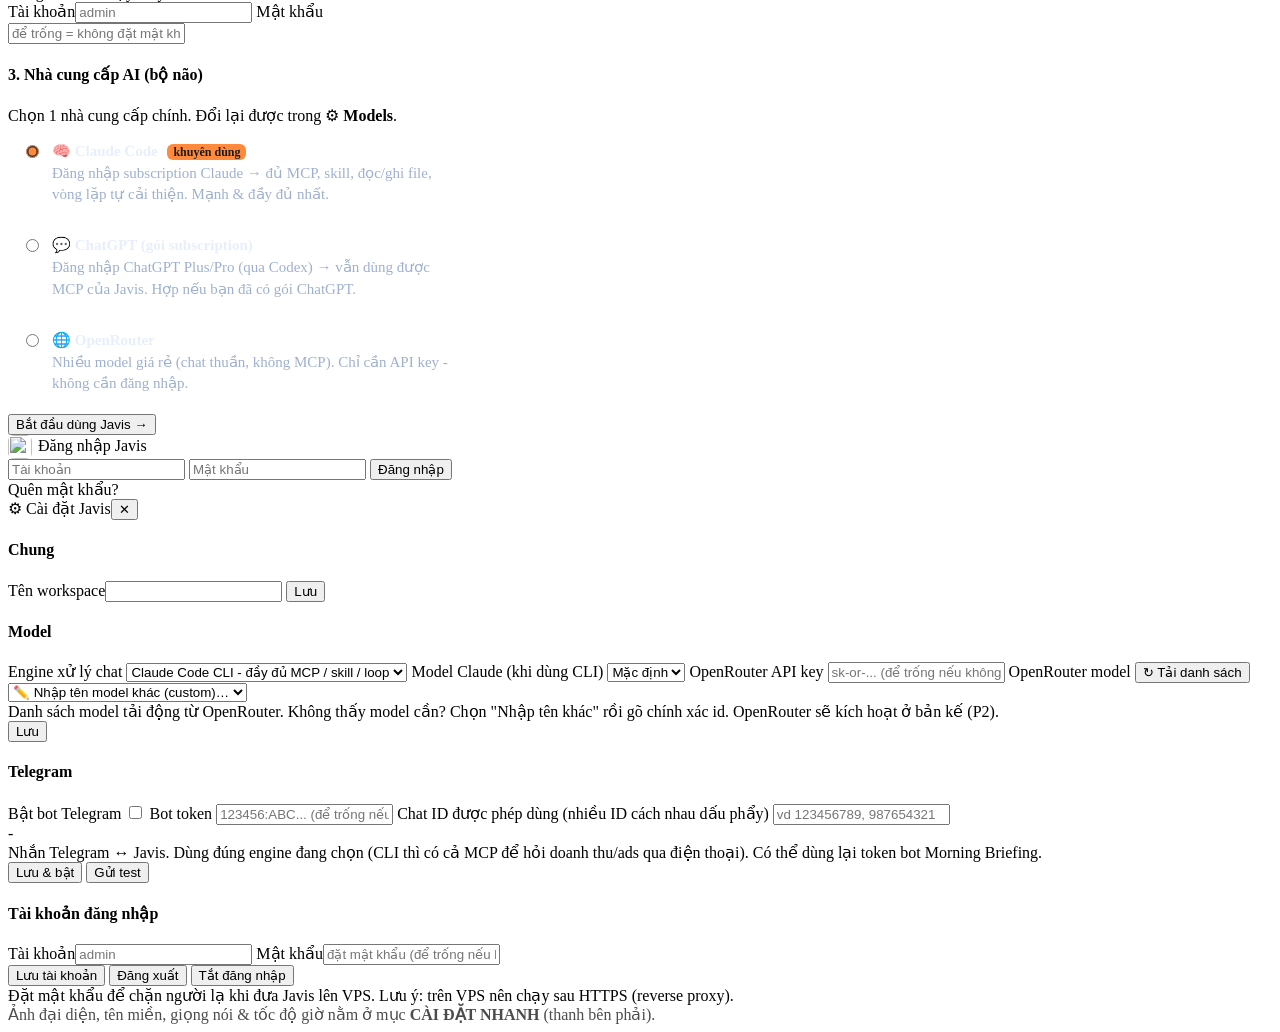
==== commit 13b23bc3: "fix(mobile): header het chong (an ws-title), popover model fixed + khong tu dong, bo Studio, va comm" ====
--- a/dashboard/index.html
+++ b/dashboard/index.html
@@ -8,7 +8,7 @@
   <link rel="icon" href="/brand-logo?v=5">
   <link rel="apple-touch-icon" href="/brand-logo?v=5">
   <link rel="stylesheet" href="/static/style.css?v=47">
-  <link rel="stylesheet" href="/static/console.css?v=21">
+  <link rel="stylesheet" href="/static/console.css?v=22">
   <!-- Áp tông đã lưu TRƯỚC khi vẽ để không nháy tối-đậm rồi mới đổi sang tối-nhạt -->
   <script>(function(){try{if(localStorage.getItem('javis.theme')==='dim')document.documentElement.setAttribute('data-theme','dim');}catch(e){}})();</script>
 </head>
@@ -580,7 +580,7 @@
   <!-- Bảng SỐ LIỆU KINH DOANH đã gỡ khỏi giao diện (thay bằng Vault explorer ở cột trái).
        Vẫn giữ 3 id ở stub ẩn này vì app.js đọc #metricCards/#metricStatus/#refreshMetrics ngay
        lúc nạp (getElementById + addEventListener vô điều kiện) - xoá trần sẽ ném null, hỏng dashboard.
-       Ẩn hoàn toàn: block <!-- JAVIS_METRICS --> nếu có vẫn parse vào đây nhưng không hiển thị. -->
+       Ẩn hoàn toàn: block JAVIS_METRICS nếu có vẫn parse vào đây nhưng không hiển thị. -->
   <div id="metricsStub" hidden aria-hidden="true">
     <button id="refreshMetrics" tabindex="-1"></button>
     <div id="metricCards"></div>
@@ -596,7 +596,7 @@
   <script src="/static/chat-ask.js?v=1"></script>
   <script src="/static/chat-slash.js?v=1"></script>
   <script src="/static/app.js?v=70"></script>
-  <script src="/static/model-picker.js?v=1"></script>
+  <script src="/static/model-picker.js?v=2"></script>
   <script src="/static/branding.js?v=7"></script>
   <script src="/static/quick-settings.js?v=4"></script>
   <script src="/static/chat-zoom.js?v=5"></script>
@@ -607,7 +607,7 @@
   <script src="/static/usage.js?v=1"></script>
   <!-- Console layer: console.js đăng ký store TRƯỚC khi Alpine khởi động (defer) -->
   <script src="/static/console.js?v=72"></script>
-  <script src="/static/mobile-chat.js?v=2"></script>
+  <script src="/static/mobile-chat.js?v=3"></script>
   <!-- Nút đổi tông tối đậm / tối nhạt: lật data-theme trên <html>, nhớ qua localStorage -->
   <script>(function(){var b=document.getElementById('themeToggle');if(!b)return;b.addEventListener('click',function(){var dim=document.documentElement.getAttribute('data-theme')==='dim';if(dim)document.documentElement.removeAttribute('data-theme');else document.documentElement.setAttribute('data-theme','dim');try{localStorage.setItem('javis.theme',dim?'dark':'dim');}catch(e){}});})();</script>
   <script defer src="https://unpkg.com/alpinejs@3.14.1/dist/cdn.min.js"></script>
